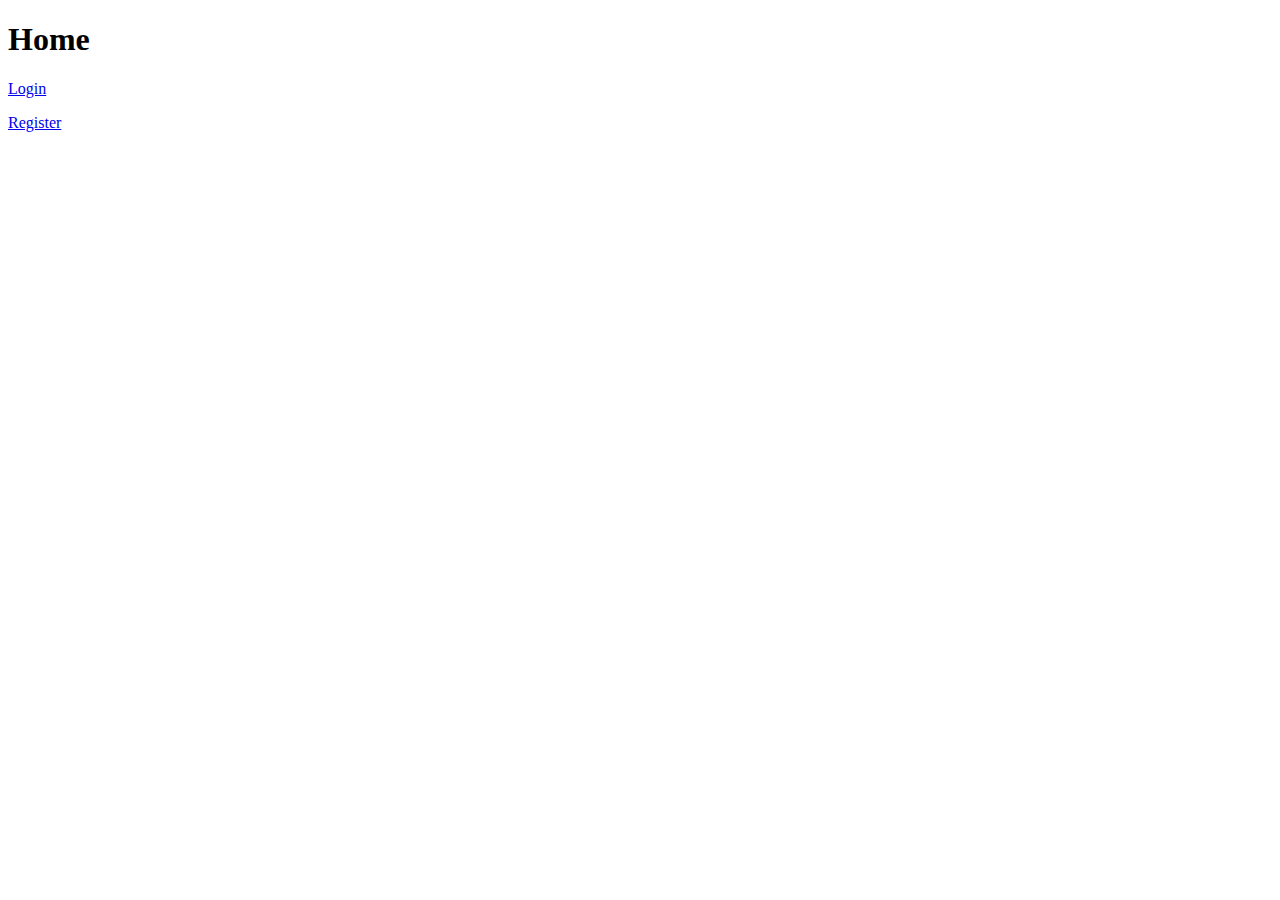
==== web/index.html @ 02cebc86 "Initial commit" ====
<!DOCTYPE html>
<html lang="en">
<head>
    <meta charset="UTF-8">
    <title>Home</title>
</head>
<body>

    <h1>Home</h1>

    <p><a href="login.html">Login</a> </p>
    <p><a href="register.html">Register</a> </p>

</body>
</html>
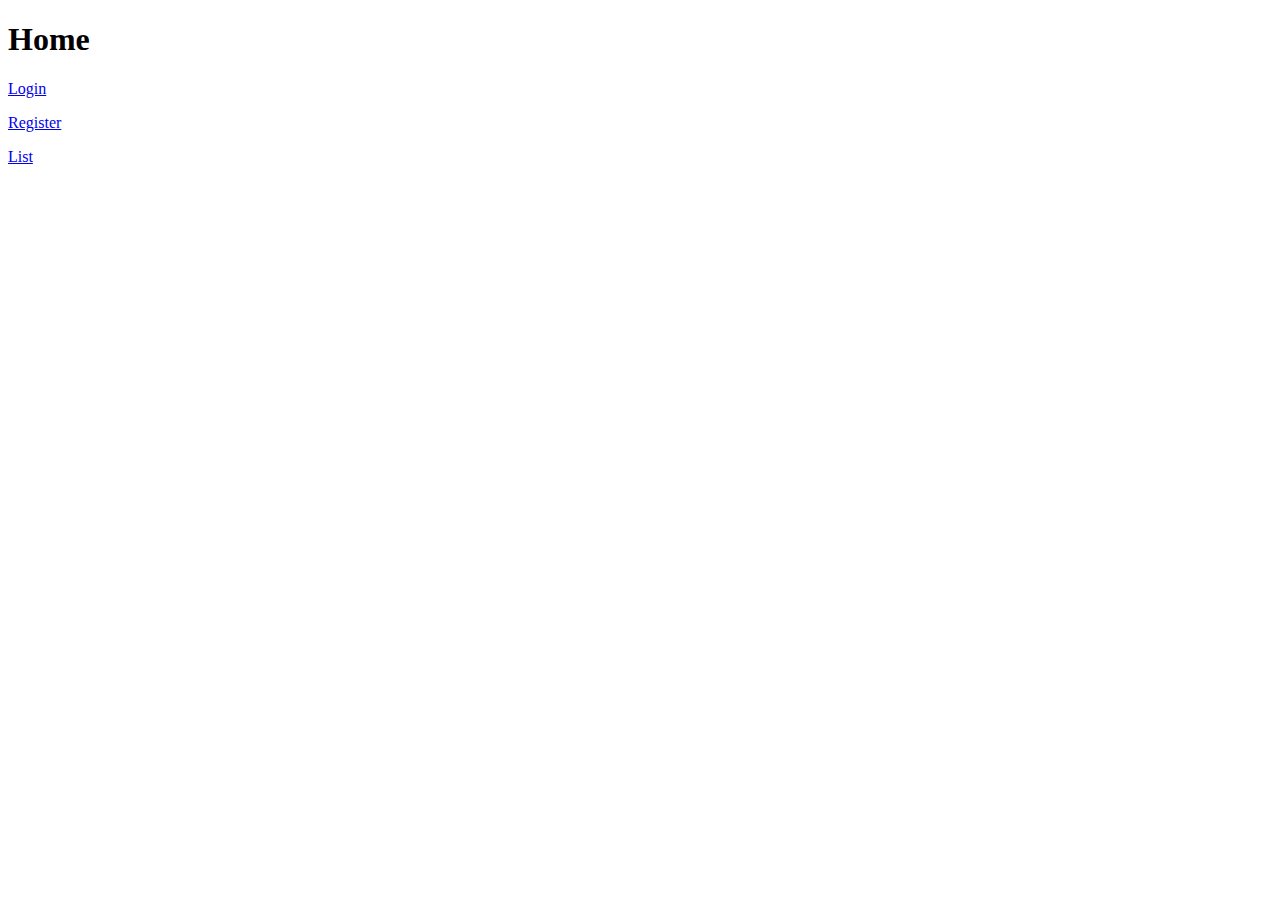
==== commit 7ba7a12d: "List of users" ====
--- a/web/index.html
+++ b/web/index.html
@@ -10,6 +10,7 @@
 
     <p><a href="login.html">Login</a> </p>
     <p><a href="register.html">Register</a> </p>
+    <p><a href="/ListUsers">List</a> </p>
 
 </body>
 </html>